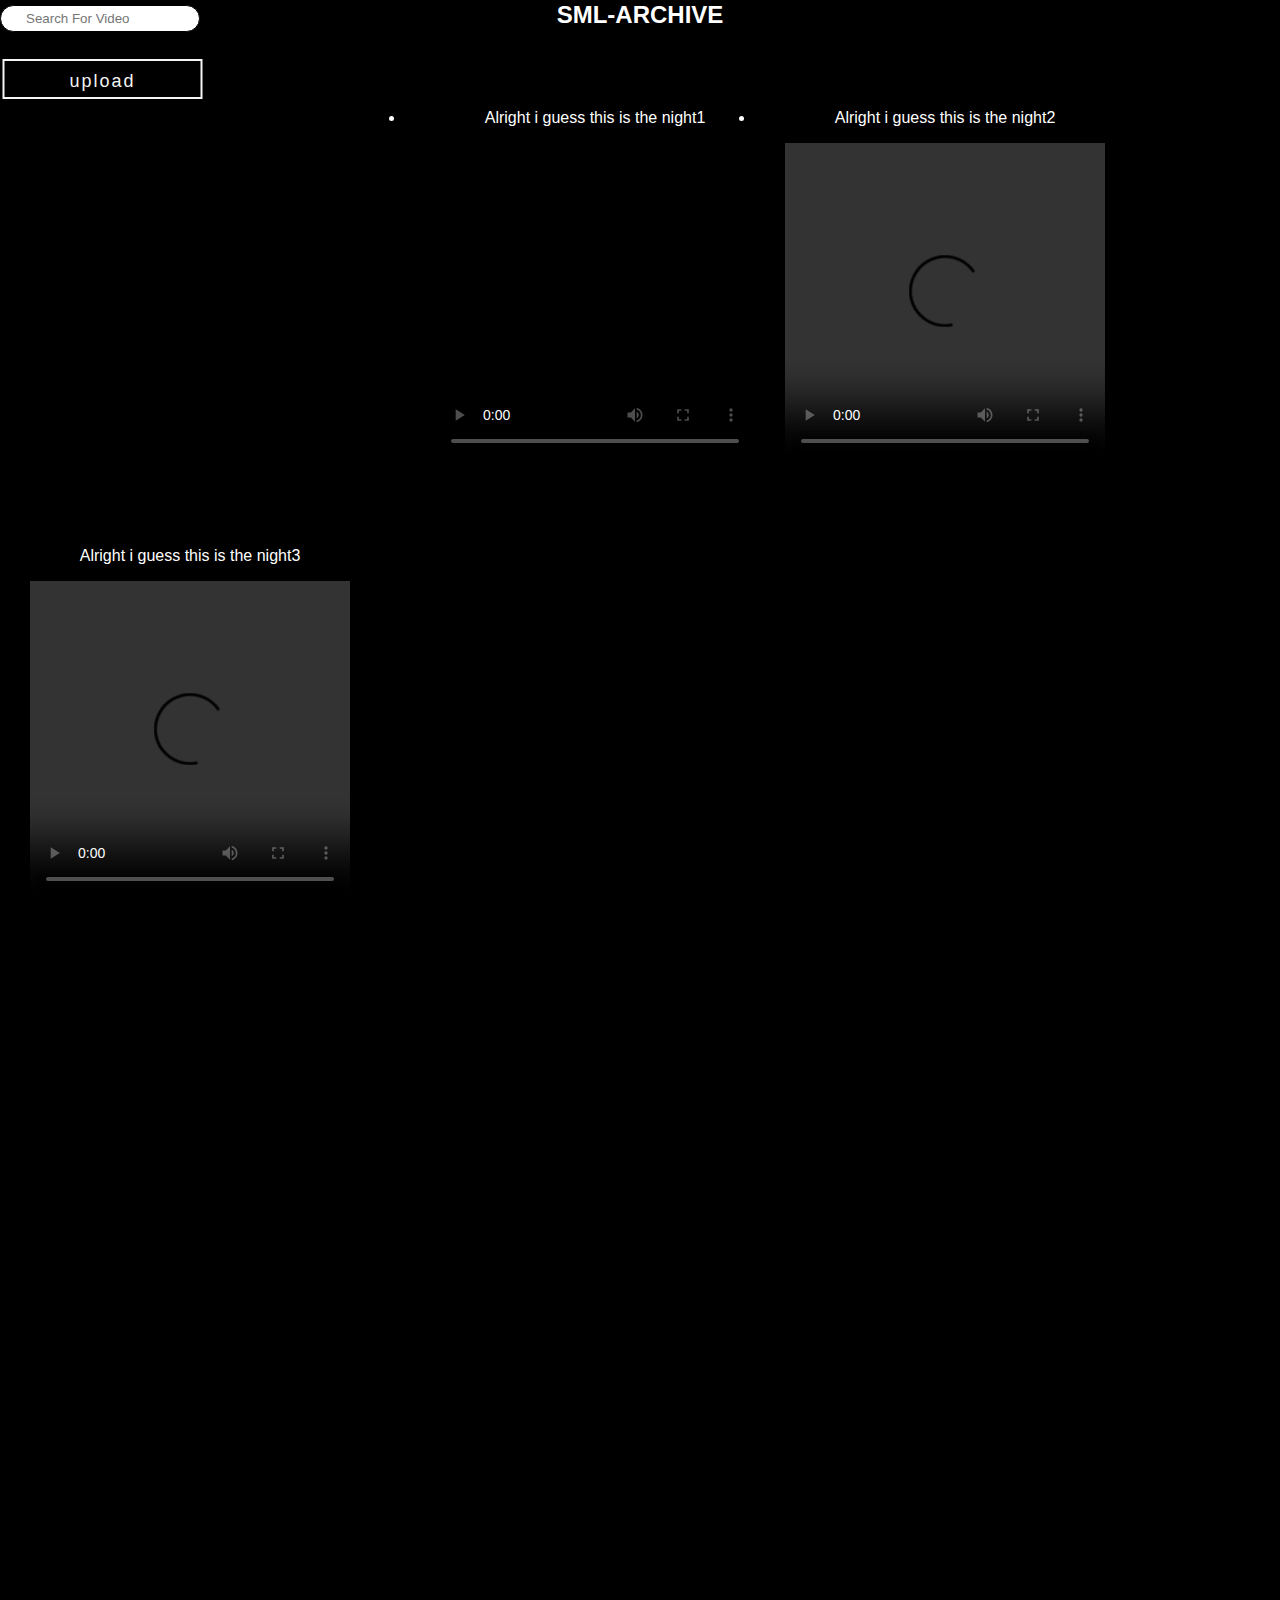
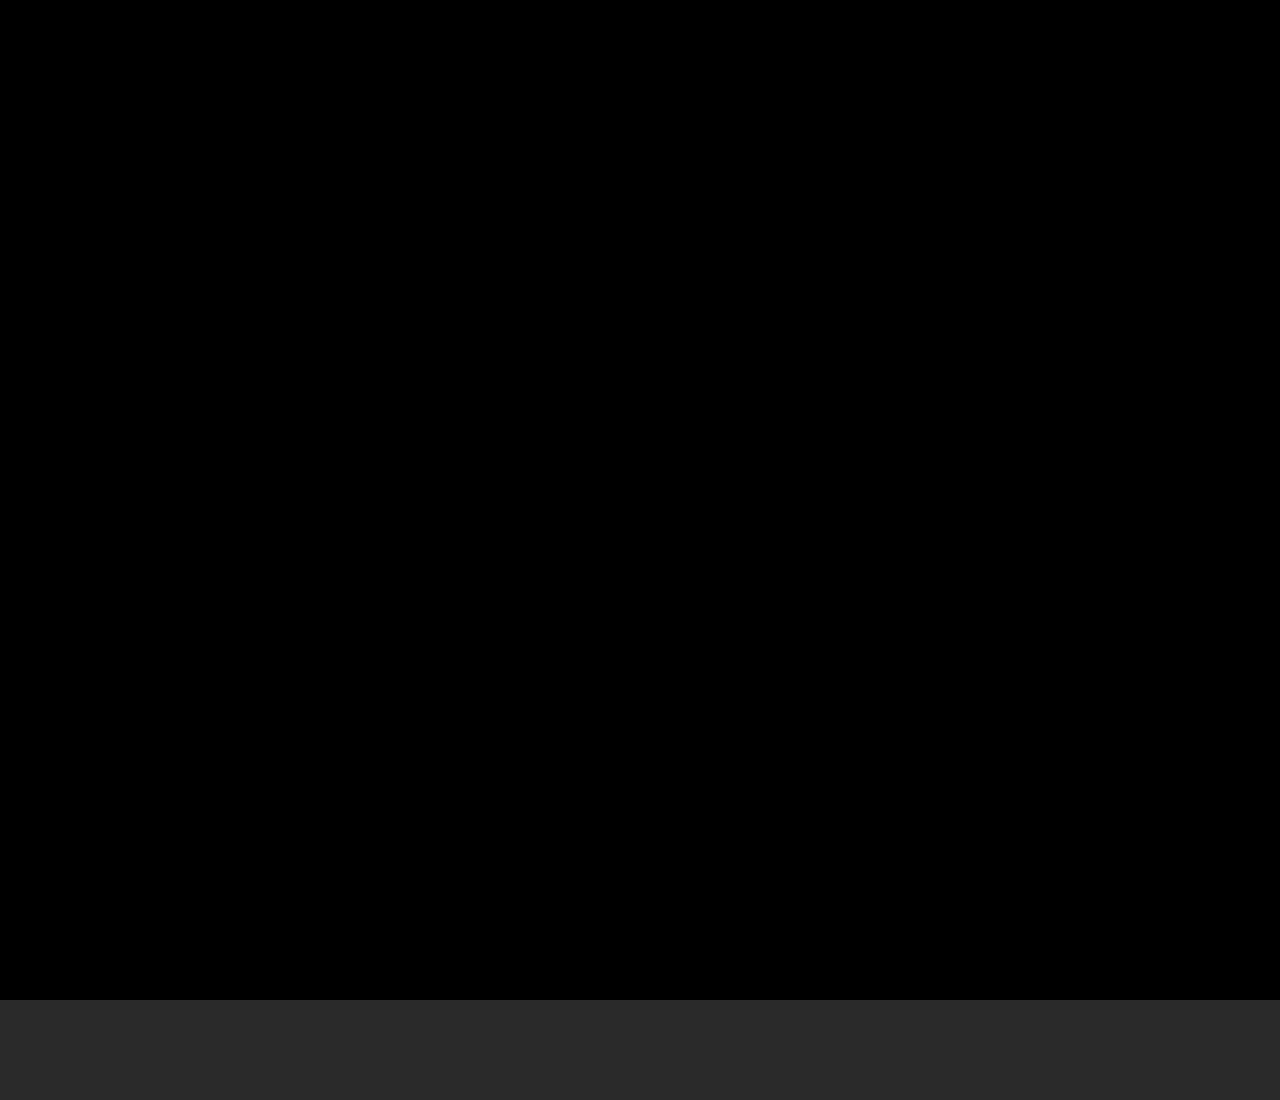
==== index.html @ 76718087 "Add files via upload" ====
<!DOCTYPE html>
<html>
<meta charset="utf-8">
<title>Sml-Archive</title>
<meta name="viewport" content="width=device-width, initial-scale=1.0">
<link rel="stylesheet" type="text/css" href="style.css">
<title>Sml-Archive</title>
<script src="w3.js"></script>

<head>

</head>


<div>

  </div>


<body>

<h2 class="text">SML-ARCHIVE</h2>
<div>
<input class="searchbar" oninput="w3.filterHTML('#id01', 'li', this.value)" placeholder="Search For Video">
</div>

<div class="wrapper">
  <a href="https://testatawr.000webhostapp.com/"><span>upload</span></a>
</div>

<ul id="id01">

<!--
  <li class="vidtittle row1"><p class="test6">Alright i guess this is the night1</p><video poster="videos/pfp.jpg" width="320" height="320" controls  src="videos/test.mp4" type="video/mp4"></li>

    video with thumbnail code
-->

<div>

  <li class="vidtittle row1"><p class="test6">Alright i guess this is the night1</p><video poster="videos/pfp.jpg" width="320" height="320" controls  src="https://www.dailymotion.com/embed/video/x8jvbi0?autoplay=0" type="text/html"></li>

  </video>
  <div>

  <li class="vidtittle row1"><p class="test6">Alright i guess this is the night2</p><video width="320" height="320" controls src="videos/test2.mp4" type="video/mp4"></li>
  </video>

  <div>
<li class="vidtittle row1"><p class="test6">Alright i guess this is the night3</p><video width="320" height="320" controls source src="videos/test3.mp4" type="video/mp4"></li>

  </video>
  </video>
</div>
</ul>
</body>
</html>








<!--
<!DOCTYPE html>
<html>
<meta charset="utf-8">
<script src="w3.js"></script>

<body>

<h2>Filter List</h2>

<p>Search for a name in the input field:</p>

<input oninput="w3.filterHTML('#id01', 'li', this.value)" placeholder="Search for names..">

<ul id="id01">
<video width="320" height="240" controls>
  <li>test1<source src="videos/test1.mp4" type="video/mp4"></li>
</video>




<ul id="id01">
<video width="320" height="240" controls>
  <li>test2<source src="videos/test2.mp4" type="video/mp4"></li>
  
</video>



<ul id="id01">
<video width="320" height="240" controls>
  <li>test3<source src="videos/test3.mp4" type="video/mp4"></li>
</video>

</ul>

</body>
</html>


<!DOCTYPE html>
<html>
<meta charset="utf-8">
<link rel="stylesheet" type="text/css" href="style.css">
<title>Sml-Archive</title>
<script src="w3.js"></script>

<body>

<h2>SML-ARCHIVE</h2>
<div class="searchbar">
<input oninput="w3.filterHTML('#id01', 'li', this.value)" placeholder="Search For Video">
</div>


<ul id="id01">


<div class="videos">



  <div class="">
    <video class="" width="540" height="320" controls>
    <li>Alright i guess this is the night</li>
    <source class="thumbnail1" src="videos/test.mp4" type="video/mp4">
    </video>
    <div>
      <h1>Alright</h1>
    </div>
  </div>

  <li>Sml is gone<iframe src="https://drive.google.com/file/d/1XHoTUcVGSPXxmELeCNB2OVItHT2fT-8l/preview" width="640" height="480" allow="autoplay"></iframe></li>

  <li>anger managment<iframe width="560" height="315" src="https://www.youtube.com/embed/dHU4wQABCVU" title="YouTube video player" frameborder="0" allow="accelerometer; autoplay; clipboard-write; encrypted-media; gyroscope; picture-in-picture; web-share" allowfullscreen></iframe></li>


</ul>



</div>

</body>
</html>

-->


















<!--
***BACKUP CODE

<!DOCTYPE html>
<html>
<meta charset="utf-8">
<script src="https://www.w3schools.com/lib/w3.js"></script>

<body>

<h2>Filter List</h2>

<p>Search for a name in the input field:</p>

<input oninput="w3.filterHTML('#id01', 'li', this.value)" placeholder="Search for names..">

<ul id="id01">
<li>Sml is gone<iframe width="560" height="315" src="https://www.youtube.com/embed/RYeg0jZ9EPI" title="YouTube video player" frameborder="0" allow="accelerometer; autoplay; clipboard-write; encrypted-media; gyroscope; picture-in-picture; web-share" allowfullscreen></iframe></li>

<li>anger managment<iframe width="560" height="315" src="https://www.youtube.com/embed/dHU4wQABCVU" title="YouTube video player" frameborder="0" allow="accelerometer; autoplay; clipboard-write; encrypted-media; gyroscope; picture-in-picture; web-share" allowfullscreen></iframe></li>

</ul>

</body>
</html>





***************




***BACKUP CODE

<!DOCTYPE html>
<html>
<meta charset="utf-8">
<script src="https://www.w3schools.com/lib/w3.js"></script>

<body>

<h2>Filter List</h2>

<p>Search for a name in the input field:</p>

<input oninput="w3.filterHTML('#id01', 'li', this.value)" placeholder="Search for names..">

<ul id="id01">
<li>Sml is gone<iframe width="560" height="315" src="https://www.youtube.com/embed/RYeg0jZ9EPI" title="YouTube video player" frameborder="0" allow="accelerometer; autoplay; clipboard-write; encrypted-media; gyroscope; picture-in-picture; web-share" allowfullscreen></iframe></li>

<li>anger managment<iframe width="560" height="315" src="https://www.youtube.com/embed/dHU4wQABCVU" title="YouTube video player" frameborder="0" allow="accelerometer; autoplay; clipboard-write; encrypted-media; gyroscope; picture-in-picture; web-share" allowfullscreen></iframe></li>

</ul>

</body>
</html>





***************
-->
---- style.css ----
@import url('https://fonts.googleapis.com/css?family=Cabin');

* {
  margin:0;
  padding:0;
}

/* width */
::-webkit-scrollbar {
  width: 10px;
}

/* Track */
::-webkit-scrollbar-track {
  background: black;
}

/* Handle */
::-webkit-scrollbar-thumb {
  background: darkgray;
  opacity: 0.6;
  transition: 0.3s;
}

/* Handle on hover */
::-webkit-scrollbar-thumb:hover {
  background: gray;
}

body {
  text-decoration-color: ghostwhite;
  box-sizing: border-box;
  min-height: 300vh;
  margin: 0;
  border-bottom: solid 100px #2a2a2a;
  padding-top: 1px;
  font-family: 'Cabin', sans-serif;
  background-color: black;
  color: black;

}

.bottom{
  text-align: center;
  text-decoration-color: ghostwhite;
  box-sizing: border-box;
  min-height: 300vh;
  margin: 0;
  border-bottom: solid 100px #2a2a2a;
  padding-top: 1px;
  font-family: 'Cabin', sans-serif;
  background-color: black;
  font-family: 'Cabin', sans-serif;
  color: black;  
}
a {
  color: inherit;
}
p {
 text-align: right;
  margin-bottom: 16px;
}

.text-center {
  color: ivory;
  text-align: center;
  font-size: 30px;
  margin-bottom: 22px;
  display: #C0C0C0;
  box-sizing: border-box;
  max-width: 100%;
}
.text-center2 {
  color: ivory;
  text-align: center;
  font-size: 50px;
  margin-bottom: 22px;
  display: #C0C0C0;
  box-sizing: border-box;
  max-width: 100%;
}
.text-center3 {
  color: ivory;
  text-align: center;
  font-size: 30px;
  margin-bottom: 22px;
  display: #C0C0C0;
  box-sizing: border-box;
  max-width: 100%;
}



.invert {
  color: white;
}
.fade-in-text3 {
  font-family: Arial;
  font-size: 30px;
  animation: fadeIn 5s;
  -webkit-animation: fadeIn 5s;
  -moz-animation: fadeIn 5s;
  -o-animation: fadeIn 5s;
  -ms-animation: fadeIn 5s;
}


@import url("https://fonts.googleapis.com/css2?family=Asap&display=swap");
* {
  margin: auto;
  padding: 0;
  box-sizing: border-box;
  font-family: "Asap", sans-serif;
}



.row1 {


}

.test2 {
	margin: auto;
	float: left;
	padding-left: 15px;

}

.test3 {
	margin: auto;
	float: left;
	padding-left: 15px;

}

.test:hover {

}

.searchbar {
	margin-top: auto;
	padding-bottom: 150px;
}

.row1 {
  float: left;
  padding-top: 50px;
  margin: 0 auto;
}


.video1{
	background-color: white;
	size: 400px
}

.thumbnail1{
	background-image: services.png;

}

.thumbnail2{


}

.thumbnail3{


}

.wrapper{
  float: left;
  padding-top: 100px;
  padding-left: 205px;
  position: relative;
  transform: translate(-50%, -50%);
}

a{
  display: block;
  width: 200px;
  height: 40px;
  line-height: 40px;
  font-size: 18px;
  font-family: sans-serif;
  text-decoration: none;
  color: whitesmoke;
  border: 2px solid whitesmoke;
  letter-spacing: 2px;
  text-align: center;
  position: relative;
  transition: all .35s;
}

a span{
  position: relative;
  z-index: 2;
}

a:after{
  position: absolute;
  content: "";
  top: 0;
  left: 0;
  width: 0;
  height: 100%;
  background: red;
  transition: all .35s;
}

a:hover{
  color: #fff;
}

a:hover:after{
  width: 100%;
}

.searchbar{
    width: 200px;
    border-radius: 15px;
    border: 1px #000 solid;
    padding: 5px 5px 5px 25px;
    position: absolute;
    top: 5px;
    left: 0;
    z-index: 5;
}

.custom-file-upload {
    border: 1px solid #ccc;
    display: inline-block;
    padding: 6px 12px;
    cursor: pointer;
}

.button{
  padding: 0.25em 0.75em;
  min-width: 10ch;
  min-height: 44px;
}


.text{
  text-align: center;
  color: white;
}
.text2{
  color: white;
  position: inherit;
  text-align: center;
  width: 300px;
  border-radius: 15px;
  border: 1px #000 solid;
  padding: 5px 5px 5px 25px;
  position: absolute;
  top: 50px;
  left: 0;
  z-index: 5;
}

.vidtittle{
  color: white;
  padding-left: 30px;
}

.test6{
  padding-top: 30px;
  text-align: center;
}
---- style.css ----
@import url('https://fonts.googleapis.com/css?family=Cabin');

* {
  margin:0;
  padding:0;
}

/* width */
::-webkit-scrollbar {
  width: 10px;
}

/* Track */
::-webkit-scrollbar-track {
  background: black;
}

/* Handle */
::-webkit-scrollbar-thumb {
  background: darkgray;
  opacity: 0.6;
  transition: 0.3s;
}

/* Handle on hover */
::-webkit-scrollbar-thumb:hover {
  background: gray;
}

body {
  text-decoration-color: ghostwhite;
  box-sizing: border-box;
  min-height: 300vh;
  margin: 0;
  border-bottom: solid 100px #2a2a2a;
  padding-top: 1px;
  font-family: 'Cabin', sans-serif;
  background-color: black;
  color: black;

}

.bottom{
  text-align: center;
  text-decoration-color: ghostwhite;
  box-sizing: border-box;
  min-height: 300vh;
  margin: 0;
  border-bottom: solid 100px #2a2a2a;
  padding-top: 1px;
  font-family: 'Cabin', sans-serif;
  background-color: black;
  font-family: 'Cabin', sans-serif;
  color: black;  
}
a {
  color: inherit;
}
p {
 text-align: right;
  margin-bottom: 16px;
}

.text-center {
  color: ivory;
  text-align: center;
  font-size: 30px;
  margin-bottom: 22px;
  display: #C0C0C0;
  box-sizing: border-box;
  max-width: 100%;
}
.text-center2 {
  color: ivory;
  text-align: center;
  font-size: 50px;
  margin-bottom: 22px;
  display: #C0C0C0;
  box-sizing: border-box;
  max-width: 100%;
}
.text-center3 {
  color: ivory;
  text-align: center;
  font-size: 30px;
  margin-bottom: 22px;
  display: #C0C0C0;
  box-sizing: border-box;
  max-width: 100%;
}



.invert {
  color: white;
}
.fade-in-text3 {
  font-family: Arial;
  font-size: 30px;
  animation: fadeIn 5s;
  -webkit-animation: fadeIn 5s;
  -moz-animation: fadeIn 5s;
  -o-animation: fadeIn 5s;
  -ms-animation: fadeIn 5s;
}


@import url("https://fonts.googleapis.com/css2?family=Asap&display=swap");
* {
  margin: auto;
  padding: 0;
  box-sizing: border-box;
  font-family: "Asap", sans-serif;
}



.row1 {


}

.test2 {
	margin: auto;
	float: left;
	padding-left: 15px;

}

.test3 {
	margin: auto;
	float: left;
	padding-left: 15px;

}

.test:hover {

}

.searchbar {
	margin-top: auto;
	padding-bottom: 150px;
}

.row1 {
  float: left;
  padding-top: 50px;
  margin: 0 auto;
}


.video1{
	background-color: white;
	size: 400px
}

.thumbnail1{
	background-image: services.png;

}

.thumbnail2{


}

.thumbnail3{


}

.wrapper{
  float: left;
  padding-top: 100px;
  padding-left: 205px;
  position: relative;
  transform: translate(-50%, -50%);
}

a{
  display: block;
  width: 200px;
  height: 40px;
  line-height: 40px;
  font-size: 18px;
  font-family: sans-serif;
  text-decoration: none;
  color: whitesmoke;
  border: 2px solid whitesmoke;
  letter-spacing: 2px;
  text-align: center;
  position: relative;
  transition: all .35s;
}

a span{
  position: relative;
  z-index: 2;
}

a:after{
  position: absolute;
  content: "";
  top: 0;
  left: 0;
  width: 0;
  height: 100%;
  background: red;
  transition: all .35s;
}

a:hover{
  color: #fff;
}

a:hover:after{
  width: 100%;
}

.searchbar{
    width: 200px;
    border-radius: 15px;
    border: 1px #000 solid;
    padding: 5px 5px 5px 25px;
    position: absolute;
    top: 5px;
    left: 0;
    z-index: 5;
}

.custom-file-upload {
    border: 1px solid #ccc;
    display: inline-block;
    padding: 6px 12px;
    cursor: pointer;
}

.button{
  padding: 0.25em 0.75em;
  min-width: 10ch;
  min-height: 44px;
}


.text{
  text-align: center;
  color: white;
}
.text2{
  color: white;
  position: inherit;
  text-align: center;
  width: 300px;
  border-radius: 15px;
  border: 1px #000 solid;
  padding: 5px 5px 5px 25px;
  position: absolute;
  top: 50px;
  left: 0;
  z-index: 5;
}

.vidtittle{
  color: white;
  padding-left: 30px;
}

.test6{
  padding-top: 30px;
  text-align: center;
}
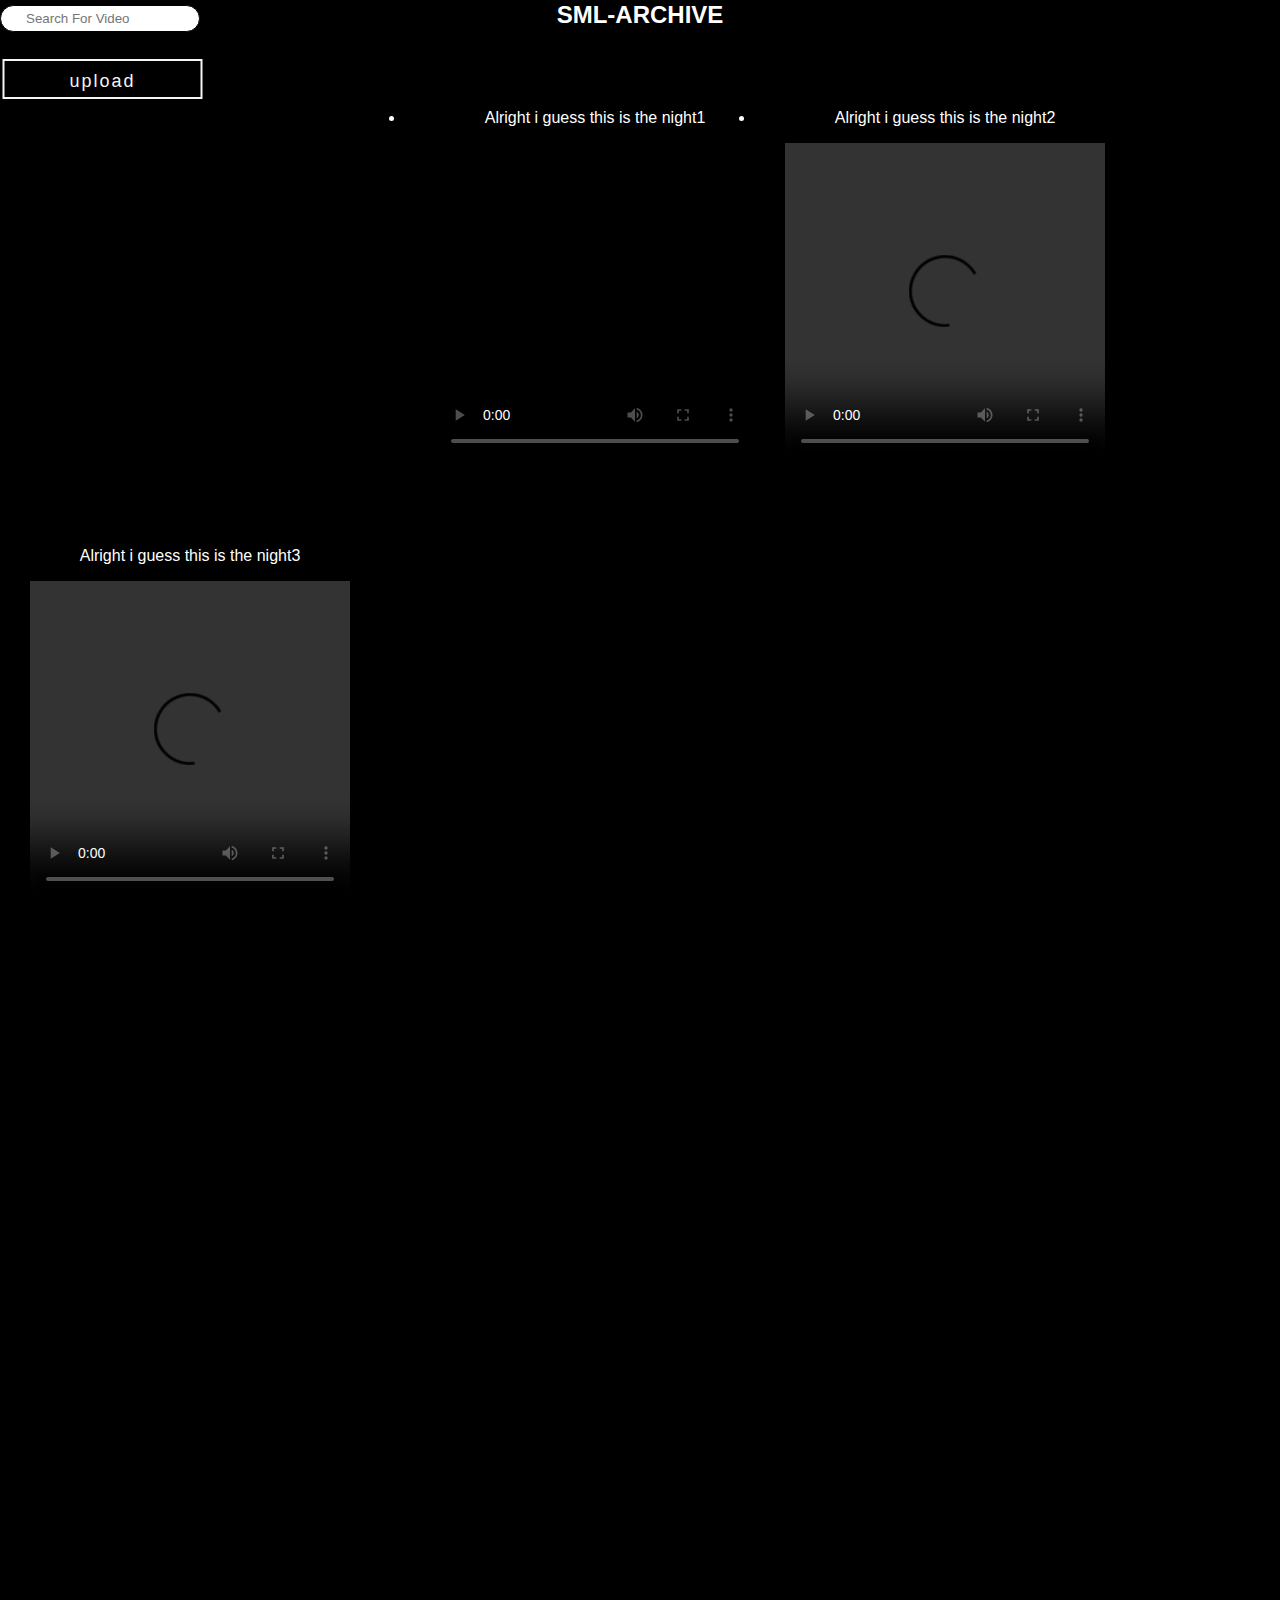
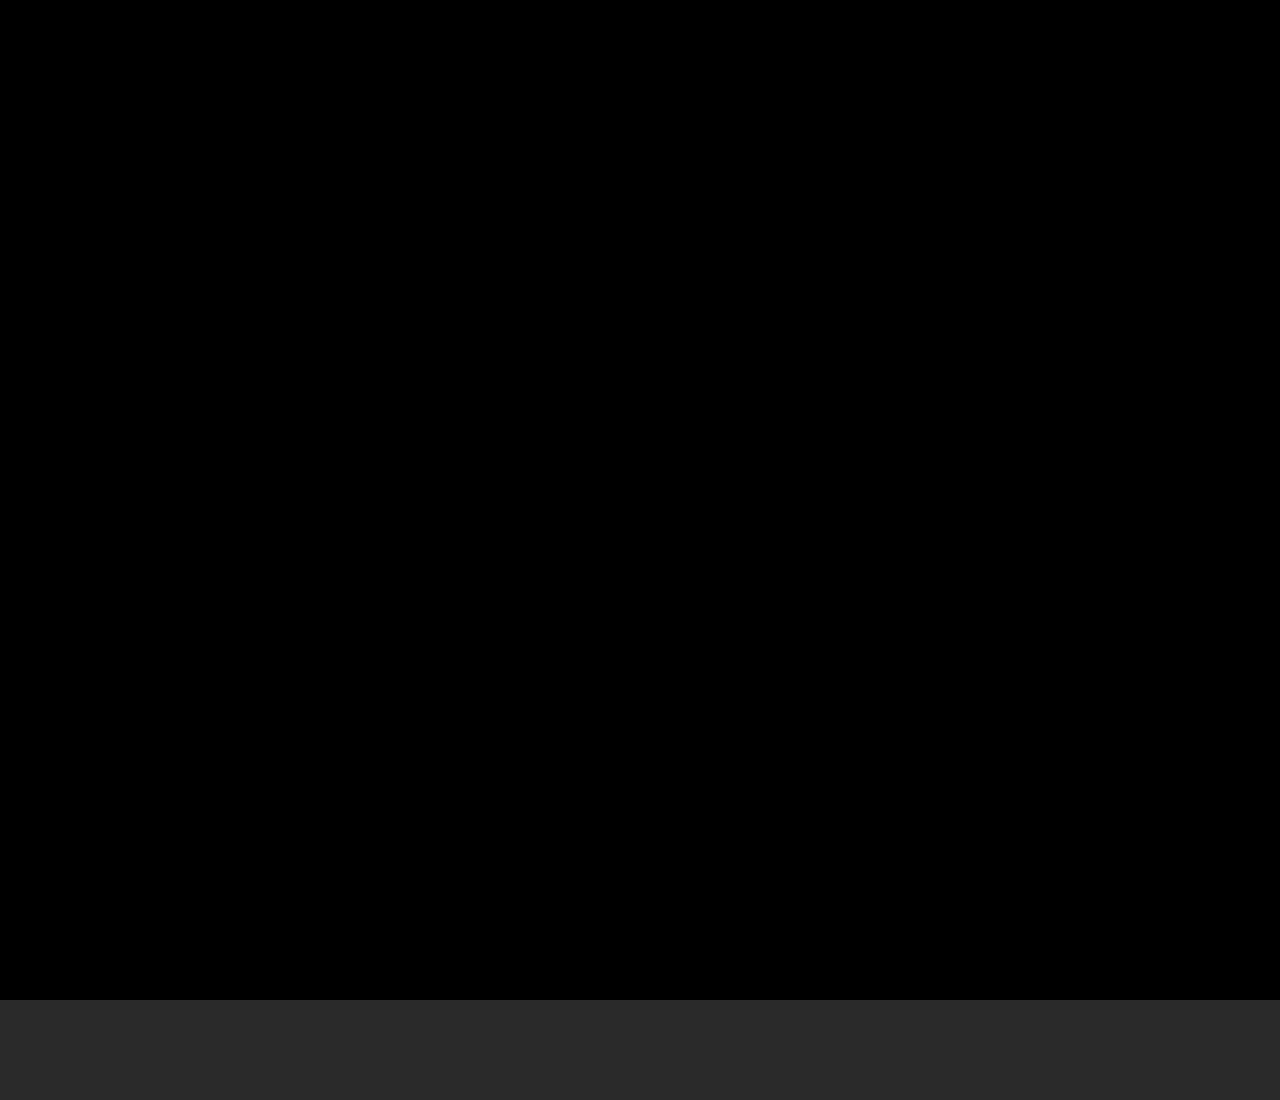
==== commit f60e34f3: "Update index.html" ====
--- a/index.html
+++ b/index.html
@@ -30,6 +30,9 @@
 
 <ul id="id01">
 
+  
+  <script async src="https://pagead2.googlesyndication.com/pagead/js/adsbygoogle.js?client=ca-pub-9156486774125162"
+     crossorigin="anonymous"></script>
 <!--
   <li class="vidtittle row1"><p class="test6">Alright i guess this is the night1</p><video poster="videos/pfp.jpg" width="320" height="320" controls  src="videos/test.mp4" type="video/mp4"></li>
 
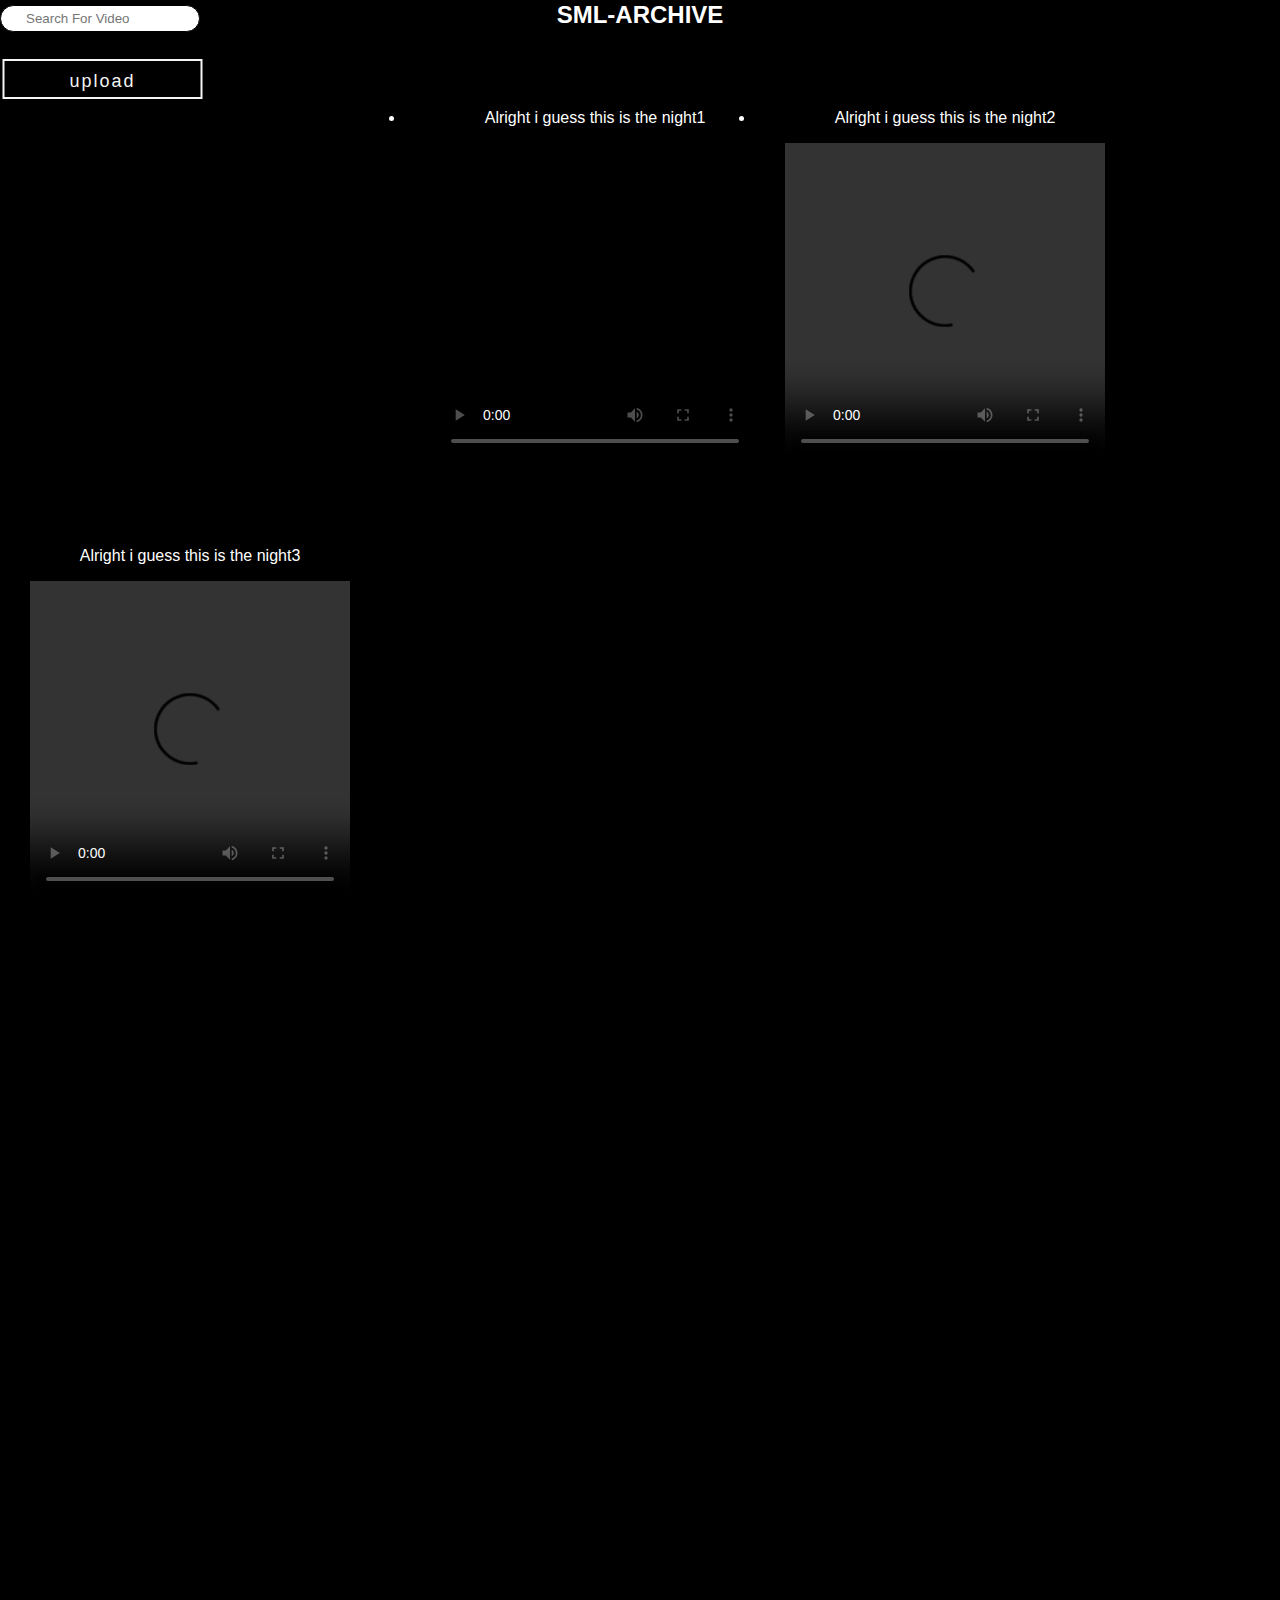
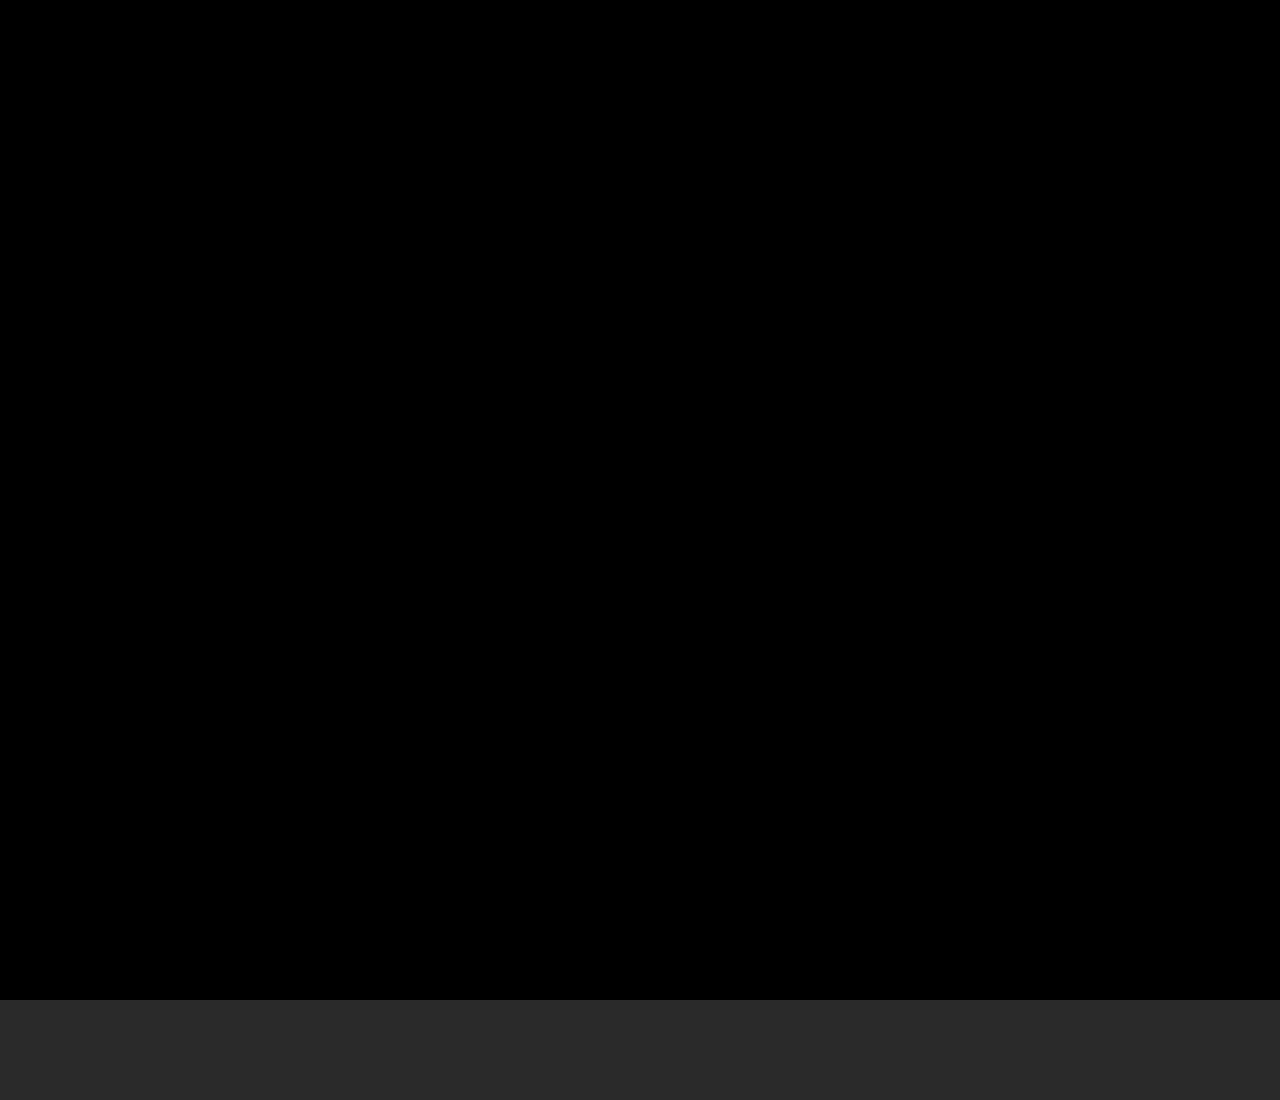
==== commit ff909238: "Update index.html" ====
--- a/index.html
+++ b/index.html
@@ -8,7 +8,16 @@
 <script src="w3.js"></script>
 
 <head>
-
+<script async src="https://pagead2.googlesyndication.com/pagead/js/adsbygoogle.js?client=ca-pub-9156486774125162"
+     crossorigin="anonymous"></script>
+     
+<script async src="https://pagead2.googlesyndication.com/pagead/js/adsbygoogle.js?client=ca-pub-9156486774125162"
+     crossorigin="anonymous"></script>
+     
+     
+  <script async src="https://pagead2.googlesyndication.com/pagead/js/adsbygoogle.js?client=ca-pub-9156486774125162"
+     crossorigin="anonymous"></script>
+     
 </head>
 
 
@@ -30,9 +39,7 @@
 
 <ul id="id01">
 
-  
-  <script async src="https://pagead2.googlesyndication.com/pagead/js/adsbygoogle.js?client=ca-pub-9156486774125162"
-     crossorigin="anonymous"></script>
+ 
 <!--
   <li class="vidtittle row1"><p class="test6">Alright i guess this is the night1</p><video poster="videos/pfp.jpg" width="320" height="320" controls  src="videos/test.mp4" type="video/mp4"></li>
 
